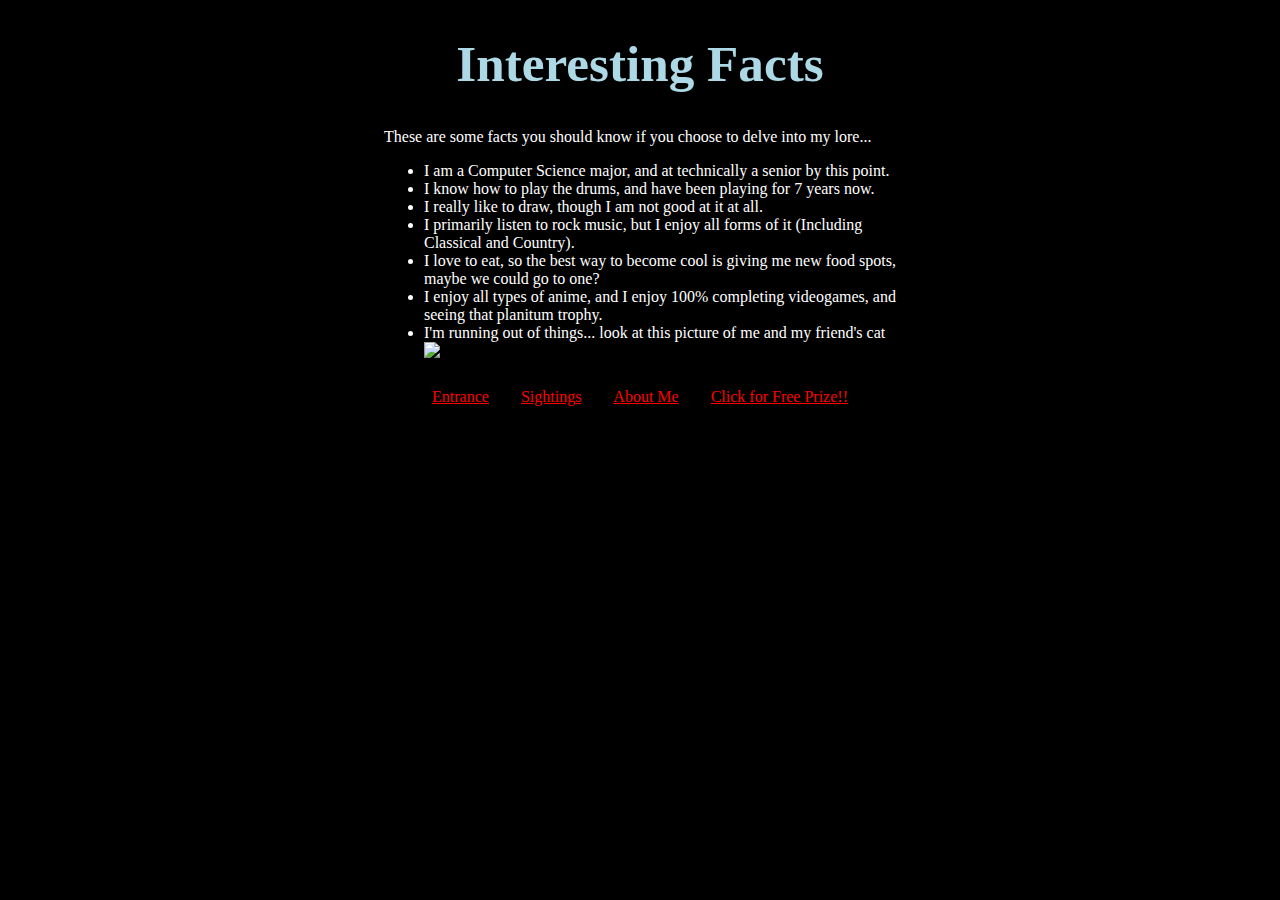
==== aboutme.html @ 66a3db86 "about me section finished" ====
<!DOCTYPE html>
<html>
    <head>
        <title> Interesting Facts..</title>
        <link rel="stylesheet" href = "styles.css">
    </head>
    <body>
        <h1 class = "center"> Interesting Facts </h1>
        <p style="margin: auto;"> These are some facts you should know if you choose to delve into my lore...</p>
        <ul>
            <li> I am a Computer Science major, and at technically a senior by this point.</li>
            <li> I know how to play the drums, and have been playing for 7 years now.</li>
            <li> I really like to draw, though I am not good at it at all.</li>
            <li> I primarily listen to rock music, but I enjoy all forms of it (Including Classical and Country).</li>
            <li> I love to eat, so the best way to become cool is giving me new food spots, maybe we could go to one?</li>
            <li> I enjoy all types of anime, and I enjoy 100% completing videogames, and seeing that planitum trophy.</li>
            <li> I'm running out of things... look at this picture of me and my friend's cat</li>
            <img src="kitty.jpg" style="display: block; margin: auto; max-width: auto;">
        </ul>
        <nav>
            <ul>
                <li><a href = "index.html">Entrance </a></li>
                <li><a href="contacts.html">Sightings</a></li>
                <li><a href = "aboutme.html">About Me</a></li>
                <li><a href = "freeprize.html"> Click for Free Prize!! </a></li>
            </ul>
        </nav>
    </body>
</html>
---- styles.css ----
body {
    background-color:black;
    color:white;
    font-family: "Papyrus", serif;
    margin-left: 30%;
    margin-right: 30%
}

p {
    color: white;
    margin-bottom: 75%;
}

.center{
    text-align:center;
    color: lightblue;
    font-size: 4vw;
}

a:link{
    color:red;
}
a:visited {
    color:gold;
}

nav {
	ul {
		display: flex;
		justify-content: center;
		list-style-type: none;
		margin: 0;
		padding: 0;
	}

	li a {
		display: block;
		color: grey;
		text-align: center;
		padding: 14px 16px;
	}

	li a:hover {
		color: grey;
		background-color: #111;
	}
}
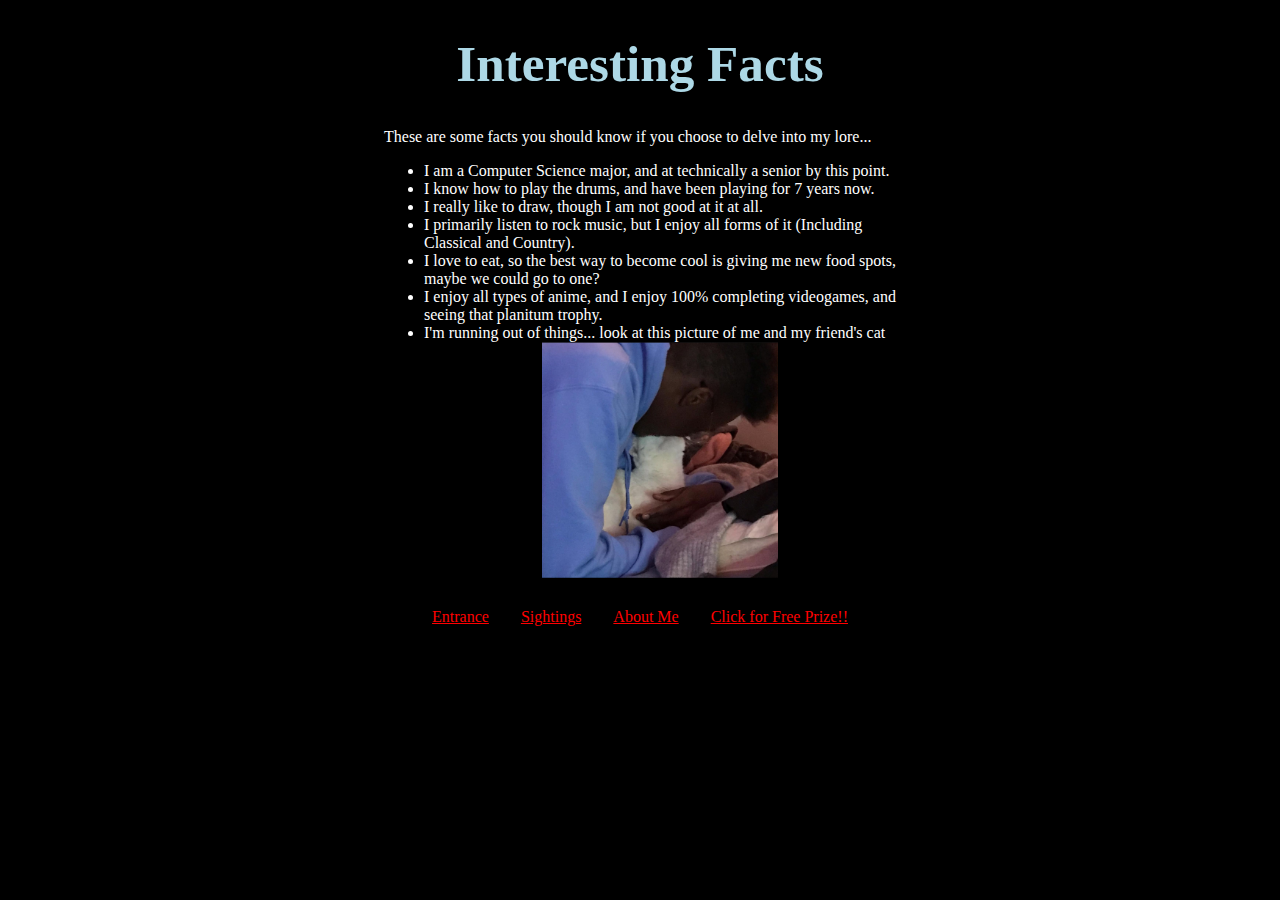
==== commit c468ea73: "trying to fix picture" ====
--- a/aboutme.html
+++ b/aboutme.html
@@ -15,7 +15,7 @@
             <li> I love to eat, so the best way to become cool is giving me new food spots, maybe we could go to one?</li>
             <li> I enjoy all types of anime, and I enjoy 100% completing videogames, and seeing that planitum trophy.</li>
             <li> I'm running out of things... look at this picture of me and my friend's cat</li>
-            <img src="kitty.jpg" style="display: block; margin: auto; max-width: auto;">
+            <img src="kitty.jpg" style="display: block; margin: auto; max-height: fit-content; max-width: 50%">
         </ul>
         <nav>
             <ul>
--- a/styles.css
+++ b/styles.css
@@ -44,4 +44,9 @@
 		color: grey;
 		background-color: #111;
 	}
+}
+
+video {
+	display: block;
+	margin: 0 auto;
 }